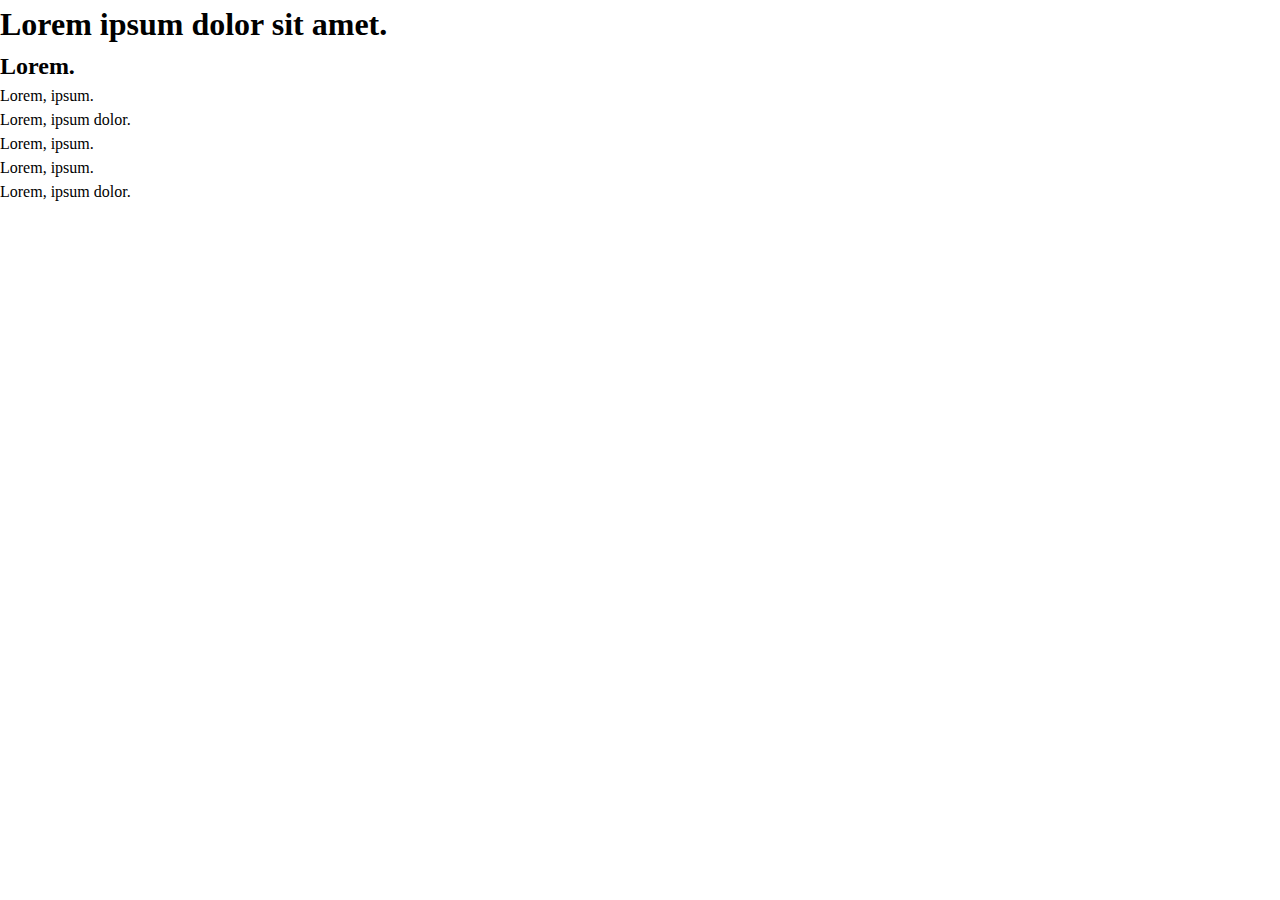
==== index.html @ 8a81b7cc "Пробная загрузка" ====
<!DOCTYPE html>
<html lang="ru">

<head>
  <meta charset="UTF-8">
  <meta http-equiv="X-UA-Compatible" content="IE=edge">
  <meta name="viewport" content="width=device-width, initial-scale=1.0">
  <title>Главная</title>
  <link rel="stylesheet" href="css/style.css">
</head>

<body>

  <header>
    <h1>Lorem ipsum dolor sit amet.</h1>

    <div class="manu">

      <h2 class="menu__header">Lorem.</h2>

      <nav>
        <ol>
          <li class="menu__item">Lorem, ipsum.</li>
          <li class="menu__item">Lorem, ipsum dolor.</li>
          <li class="menu__item">Lorem, ipsum.</li>
          <li class="menu__item">Lorem, ipsum.</li>
          <li class="menu__item">Lorem, ipsum dolor.</li>
        </ol>
      </nav>
    </div>

    </h1>

  </header>

  <main></main>
  <footer></footer>

</body>

</html>
---- css/style.css ----
@charset "UTF-8";
/* Убираем внешние отступы */
* {
  outline: 0;
  padding: 0;
  margin: 0;
  border: 0;
}

/* Указываем box sizing */
*,
*::before,
*::after {
  -webkit-box-sizing: border-box;
          box-sizing: border-box;
}

/* Убираем внутренние отступы */
ul[class],
ol[class] {
  padding: 0;
}

/* Выставляем основные настройки по-умолчанию для body */
body {
  min-height: 100vh;
  scroll-behavior: smooth;
  text-rendering: optimizeSpeed;
  line-height: 1.5;
}

/* Удаляем стандартную стилизацию для всех ul и il, у которых есть атрибут class*/
ul[class],
ol[class] {
  list-style: none;
}

/* Элементы a, у которых нет класса, сбрасываем до дефолтных стилей */
a:not([class]) {
  -webkit-text-decoration-skip: ink;
          text-decoration-skip-ink: auto;
}

/* Упрощаем работу с изображениями */
img {
  max-width: 100%;
  display: block;
}

/* Указываем понятную периодичность в потоке данных у article*/
article > * + * {
  margin-top: 1em;
}

/* Наследуем шрифты для инпутов и кнопок */
input,
button,
textarea,
select {
  font: inherit;
}

/* Удаляем все анимации и переходы для людей, которые предпочитай их не использовать */
@media (prefers-reduced-motion: reduce) {
  * {
    -webkit-animation-duration: 0.01ms !important;
            animation-duration: 0.01ms !important;
    -webkit-animation-iteration-count: 1 !important;
            animation-iteration-count: 1 !important;
    -webkit-transition-duration: 0.01ms !important;
            transition-duration: 0.01ms !important;
    scroll-behavior: auto !important;
  }
}
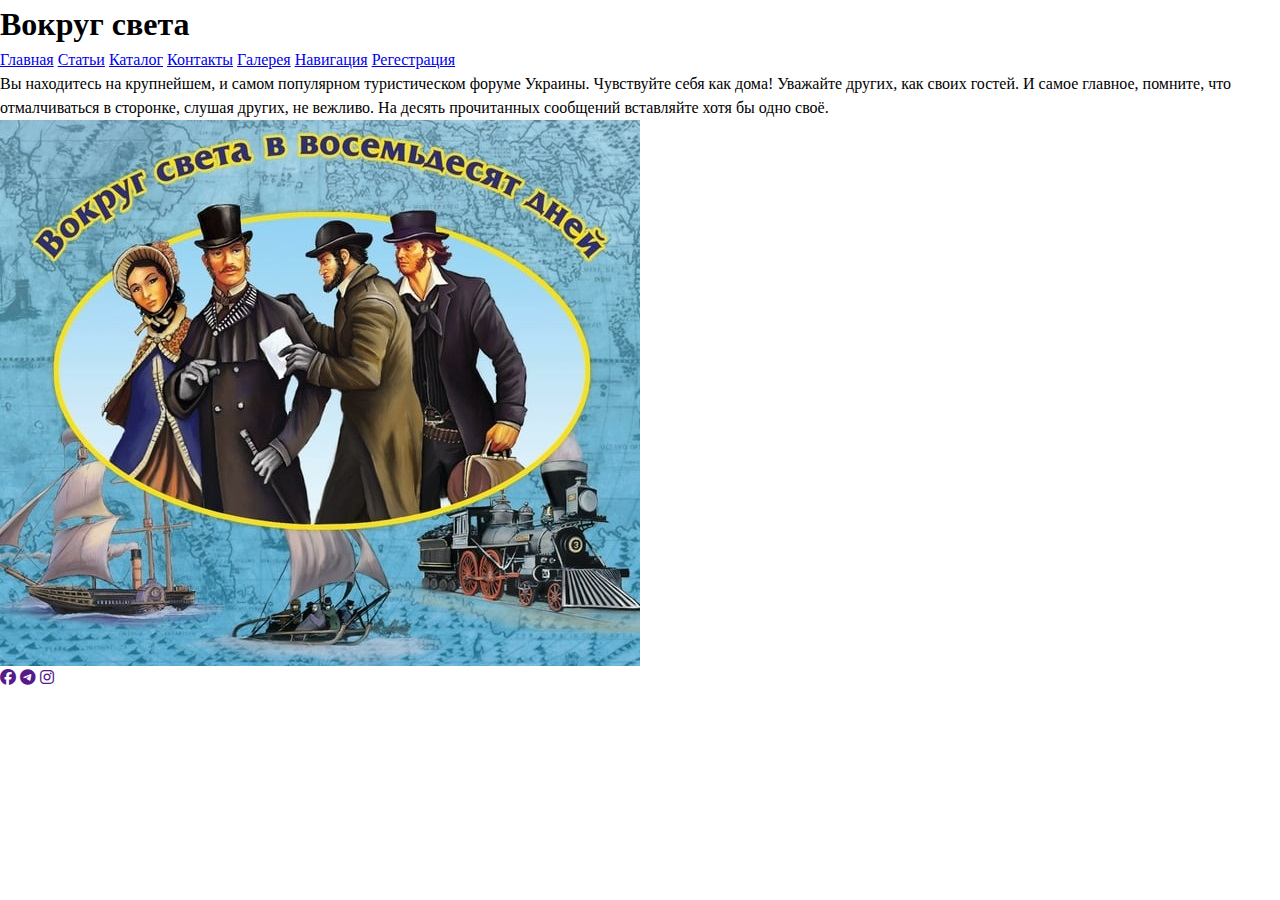
==== commit 838ca906: "Изминения в Index.html" ====
--- a/index.html
+++ b/index.html
@@ -5,37 +5,60 @@
   <meta charset="UTF-8">
   <meta http-equiv="X-UA-Compatible" content="IE=edge">
   <meta name="viewport" content="width=device-width, initial-scale=1.0">
+  <link rel="preconnect" href="https://fonts.googleapis.com">
+  <link rel="preconnect" href="https://fonts.gstatic.com" crossorigin>
+  <link href="https://fonts.googleapis.com/css2?family=Oswald:wght@200;300;400;500;600;700&display=swap"
+    rel="stylesheet">
+  <link rel="stylesheet" href="https://cdnjs.cloudflare.com/ajax/libs/font-awesome/6.2.1/css/all.min.css">
   <title>Главная</title>
+  <link rel="stylesheet" href="css/normalize.css">
+  <link rel="stylesheet" href="scss/style.scss">
   <link rel="stylesheet" href="css/style.css">
 </head>
 
-<body>
+<body class="background">
+
+  <div class="overlay"></div>
+  <div class="lab"></div>
 
   <header>
-    <h1>Lorem ipsum dolor sit amet.</h1>
+    <div class="container">
+      <h1 class="main-text">Вокруг света</h1>
 
-    <div class="manu">
-
-      <h2 class="menu__header">Lorem.</h2>
-
-      <nav>
-        <ol>
-          <li class="menu__item">Lorem, ipsum.</li>
-          <li class="menu__item">Lorem, ipsum dolor.</li>
-          <li class="menu__item">Lorem, ipsum.</li>
-          <li class="menu__item">Lorem, ipsum.</li>
-          <li class="menu__item">Lorem, ipsum dolor.</li>
+      <nav class="nav">
+        <ol class="nav-top">
+          <il class="nav-top-item"><a class="nav-top-item-link" href="index.html">Главная</a></il>
+          <il class="nav-top-item"><a class="nav-top-item-link" href="pages/articles.html">Статьи</a></il>
+          <il class="nav-top-item"><a class="nav-top-item-link" href="pages/catalog.html">Каталог</a></il>
+          <il class="nav-top-item"><a class="nav-top-item-link" href="pages/contacts.html">Контакты</a></il>
+          <il class="nav-top-item"><a class="nav-top-item-link" href="pages/gallery.html">Галерея</a></il>
+          <il class="nav-top-item"><a class="nav-top-item-link" href="pages/page-nav.html">Навигация</a></il>
+          <il class="nav-top-item"><a class="nav-top-item-link" href="pages/registration.html">Регестрация</a></il>
         </ol>
       </nav>
     </div>
-
-    </h1>
-
   </header>
 
-  <main></main>
-  <footer></footer>
+  <main>
+    <div class="container">
 
+      <p class="content">Вы находитесь на крупнейшем, и самом популярном туристическом форуме Украины. Чувствуйте
+        себя как дома!
+        Уважайте других, как своих гостей. И самое главное, помните, что отмалчиваться в сторонке, слушая других, не
+        вежливо. На десять прочитанных сообщений вставляйте хотя бы одно своё.</p>
+
+      <img src="images/crossword.jpg" alt="Just image" title="Вокруг света">
+
+    </div>
+  </main>
+
+  <footer class="container">
+    <div class="nav-icon ">
+      <a href="" target="_blank"><i class="fa-brands fa-facebook" title="Facebook"></i></a>
+      <a href="" target="_blank"><i class="fa-brands fa-telegram" title="Telegram"></i></a>
+      <a href="" target="_blank"><i class="fa-brands fa-instagram" title="Instagram"></i></a>
+    </div>
+  </footer>
 </body>
 
 </html>